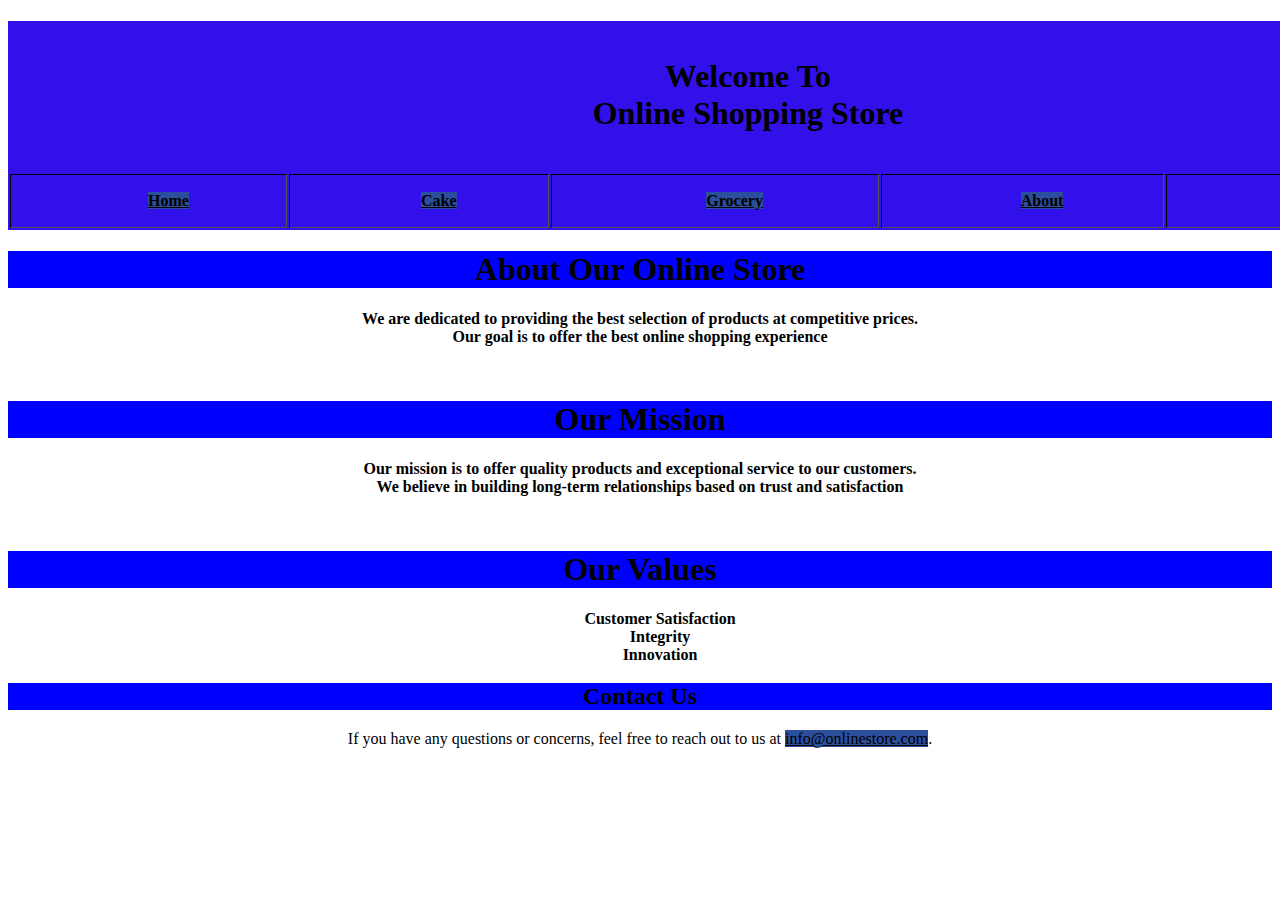
==== about.html @ cbeaff64 "Add files via upload" ====
<!DOCTYPE html>
<html lang="en">

<head>
    <meta charset="UTF-8">
    <meta name="viewport" content="width=device-width, initial-scale=1.0">
    <title>Online Store</title>
    <link rel="stylesheet" href="style.css">
</head>

<body>
    <header>
        <h1> <br>Welcome To <br> Online Shopping Store</h1>
        <table class="table" border="1">
            <tr>
                <th>
                    <ul class="ul">
                        <li><a href="index.html">Home</a></li>
                    </ul>
                </th>
                <th>
                    <ul class="ul">
                        <li><a href="cake.html">Cake</a></li>
                    </ul>
                </th>
                <th>
                    <ul class="ul">
                        <li><a href="grocery.html">Grocery</a></li>
                    </ul>
                </th>
                <th>
                    <ul class="ul">
                        <li><a href="about.html">About</a></li>
                    </ul>
                </th>
                <th>
                    <ul class="ul">
                        <li><a href="contact.html">Contact</a></li>
                    </ul>
                </th>
            </tr>
            <br>
        </table>
    </header>
    <div class="e">
        <h1>About Our Online Store</h1>
    </div>
    <p class="about"><strong> We are dedicated to providing the best selection of products at competitive prices. <br>
            Our goal is to offer the best online shopping experience</strong></p> <br>
    <div class="e">
        <h1>Our Mission</h1>
    </div>
    <p class="about"><strong>Our mission is to offer quality products and exceptional service to our customers. <br>We
            believe in building long-term relationships based on trust and satisfaction</strong></p> <br>
            <!-- <br> -->
    <div class="e">
        <h1>Our Values</h1>
    </div>
    <p >
    <ul class="about" >
        <strong><li>Customer Satisfaction</li></strong>
        <strong><li>Integrity</li></strong>
        <strong><li>Innovation</li></strong>
    </ul>
    </p>
    <div class="about">
    <h2 class="contact">Contact Us</h2>
            <p >If you have any questions or concerns, feel free to reach out to us at 
                <a href="mailto:info@onlinestore.com" class="mail">info@onlinestore.com</a>.</p>
        </div>
</body>

</html>
---- style.css ----
header {
    background-color: rgb(49, 16, 233);
    text-align: center;
width: 1480px;
}

ul.ul {
    list-style-type: none;
}
.table{
    width: 1480px;
    border: 1px;
    border-color: black;
    
}
h1.color{
    background-color: rgb(237, 237, 243);
}


a{
   background-color: rgb(43, 79, 156);
   color: black;
  text-align: center;
}
a:hover {
    background-color: rgb(57, 85, 179);
}
.p{
   text-align: center; 
   background-color: blue;
    
}
.a{
    background-color: black;
}

table.section{
    width: 800px;
    height: auto;
   background-color:rgb(39, 10, 143) ;
   border: 1px;
   border-color: black;
   
}
ul.big{
   text-align: center;
   list-style-type: none;
}
div.e{
    text-align: center;
    background-color: blue;
}
.about{
    text-align: center;
    list-style-type: none;
}
.contact{
    background-color: blue;
    
}
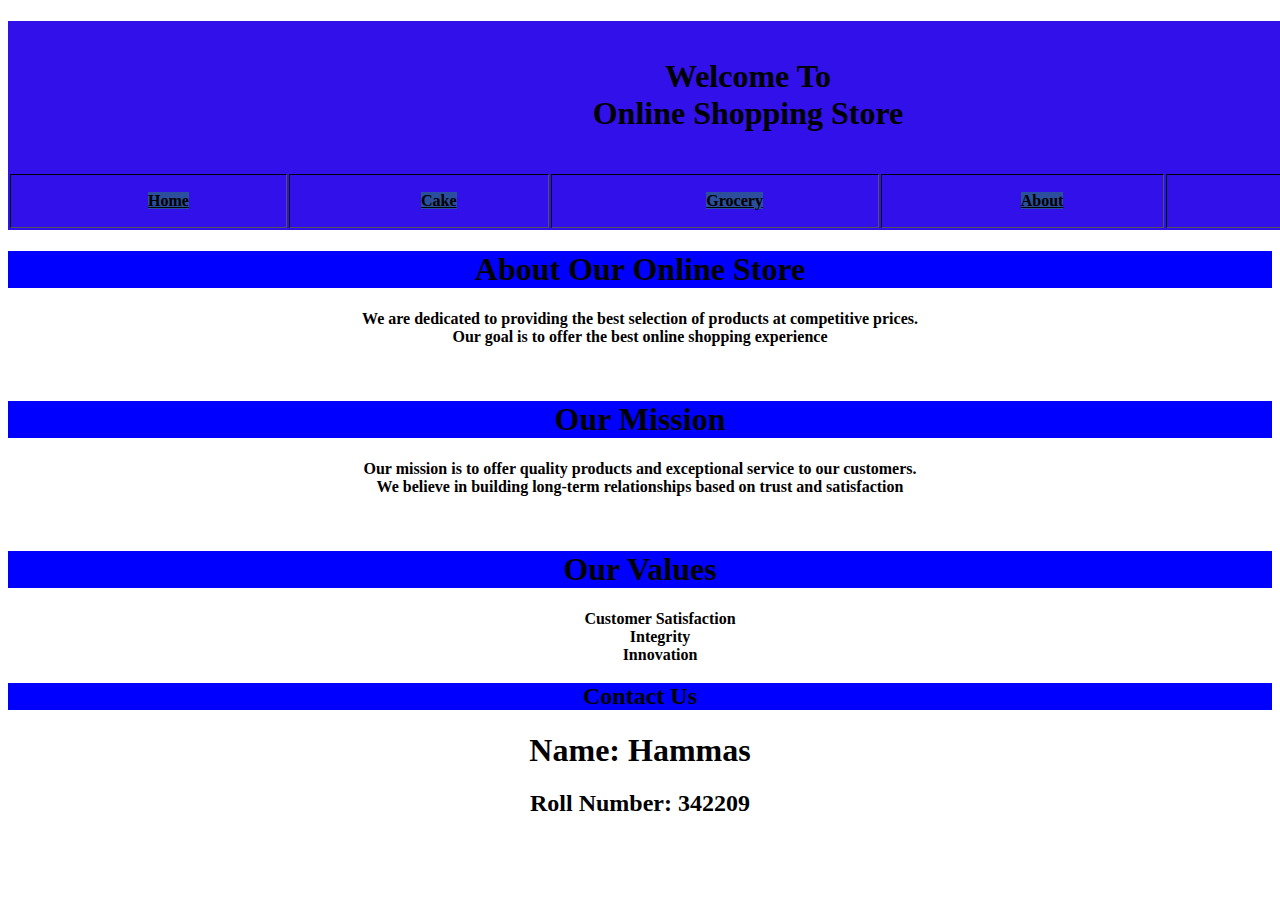
==== commit 19a2694f: "Update about.html" ====
--- a/about.html
+++ b/about.html
@@ -65,9 +65,11 @@
     </p>
     <div class="about">
     <h2 class="contact">Contact Us</h2>
-            <p >If you have any questions or concerns, feel free to reach out to us at 
-                <a href="mailto:info@onlinestore.com" class="mail">info@onlinestore.com</a>.</p>
+          <h1>Name: Hammas</h1>
+        <h2>
+            Roll Number: 342209
+        </h2>
         </div>
 </body>
 
-</html>+</html>
